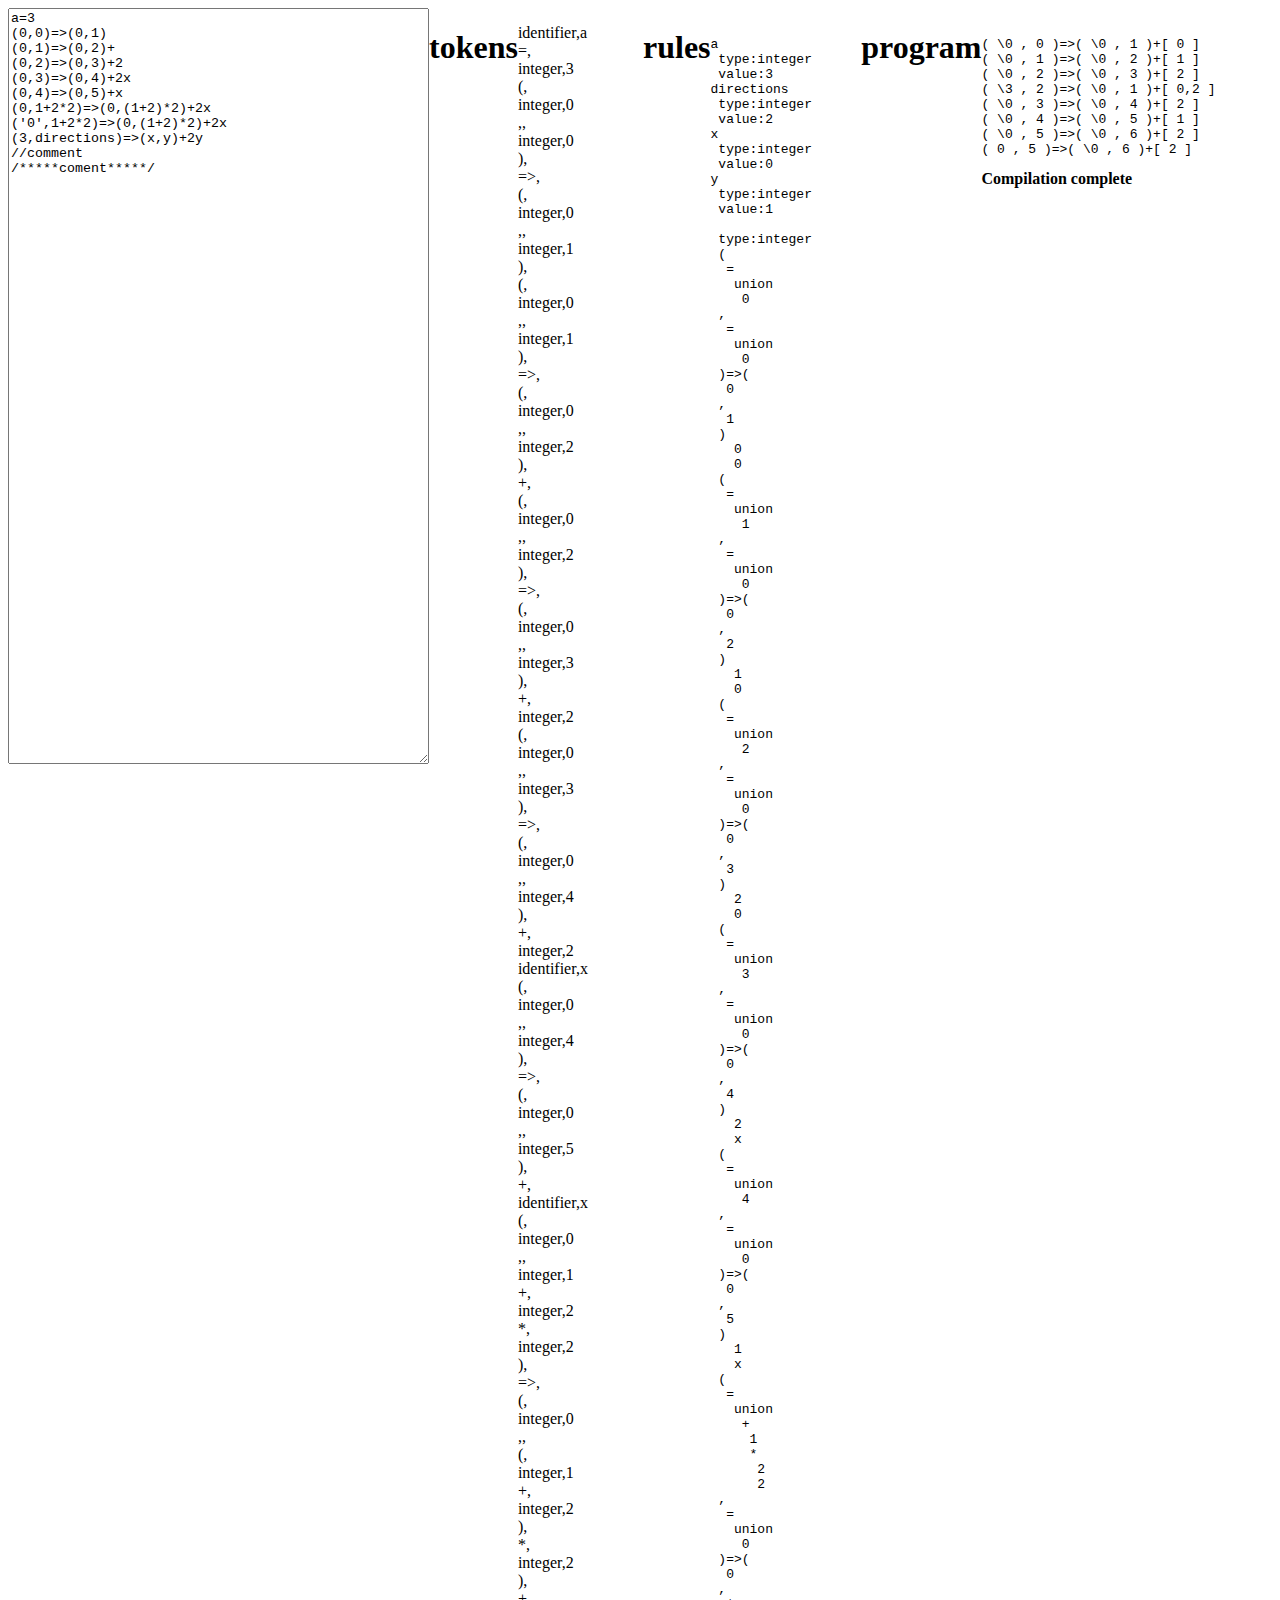
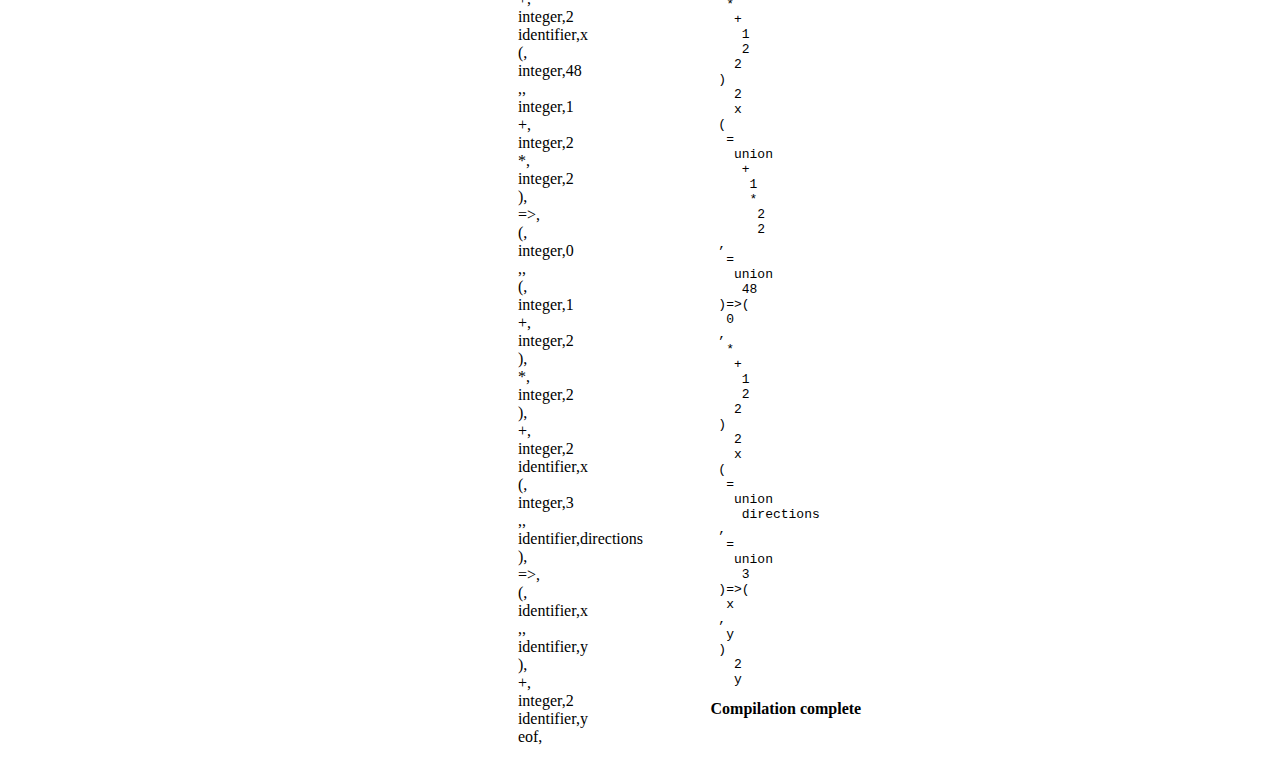
==== architecture.html @ 05fbf774 "v0.7" ====
<html>
<head>
<script src="lexer.js"></script>
<script  src="parser.js"></script>
<script  src="ast.js"></script>
<script src="assembler.js"></script>
<script src="compiler.js"></script>
<style>
form>*{float:left}
</style>
</head>
<body>
<form>
<textarea id="code" rows=50 cols=50>
a=3
(0,0)=>(0,1)
(0,1)=>(0,2)+
(0,2)=>(0,3)+2
(0,3)=>(0,4)+2x
(0,4)=>(0,5)+x
(0,1+2*2)=>(0,(1+2)*2)+2x
('0',1+2*2)=>(0,(1+2)*2)+2x
(3,directions)=>(x,y)+2y
//comment
/*****coment*****/
</textarea>
<!--
characters=256
states=10
(1,0)=>(2,!)
({'A','Z'},{0,1,2,3})=>('a',0)-x
(<'A','Z'>,<0,3>)=>('a',0)-y
(@={1,2,3},S=<0,3>)=>(S,@)+y
(@={1,2,3},S=<0,3>)=>('A'+S,@-'A')+x
('A'<@ & @<'Z',S%10=0)=>('a'+S,@-'A'+1)+x
reg{
PC=20,
A,B,C=256,
D,E,F=1<<16
}
(@=<'A','Z'>,PC=1)=>(@+'a'-'A',PC=PC+1,A=@}+x
 -->
<h1>tokens</h1>
<p id="tokens"/>
<script>
	let src=document.getElementById("code").value;
</script>
<script>
{
	let lex=new lexer(src);
	let message="Compilation complete";
	let tokens;
	try{
		tokens=lex.getTokens();
		document.getElementById("tokens").innerHTML=tokens.join('<br/>');
	//alert(tokens)
	}catch(e){
	document.getElementById("tokens").innerHTML="<br/><b>"+e+"</b>";
	}
}
</script>
<h1>rules</h1>
<p id="rules"/>
<script>
{
	//src=document.getElementById("input").value;
	let pars=new parser(new lexer(src));
	let message="Compilation complete";
	let ast="error";
	try{
		[ast,]=pars.program();
		ast.typing();
		document.getElementById("rules").innerHTML="<pre>"+ast.stringify()+"</pre>" +"<b>"+message+"</b>";
	}catch(e){
		document.getElementById("rules").innerHTML="<b>"+e+"</b>";
		
		let code=document.getElementById("code");
		if(code.setSelectionRange){
			code.focus();
			code.setSelectionRange(pars.lexer.pos,pars.lexer.pos);
		}else if(code.createTextRange){
			let range=code.createTextRange();
			range.collapse(true);
			range.moveEnd('character',pars.lexer.pos);
			range.moveStart('character',pars.lexer.pos);
			range.select();
		}
		
		throw e;
	}finally {
	}
}
</script><h1>program</h1>
<p id="program"/>
<script>
{
	//src=document.getElementById("input").value;
	let asm=new Compiler(lexer,parser,assembler);
	let message="Compilation complete";
	let program="error";
	try{
		[program,dbg]=asm.compile(src);
	}catch(e){
		message=e
		throw e;
	}finally {
		let code=[];
		for(let i=0;i<program.length;++i){
			if(program[i]!=undefined){
				for(let j=0;j<program[i].length;++j){
					if(program[i][j]!=undefined){
						if(/[\0-\x1F\x7F-\x9F\xAD\u0378\u0379\u037F-\u0383\u038B\u038D\u03A2\u0528-\u0530\u0557\u0558\u0560\u0588\u058B-\u058E\u0590\u05C8-\u05CF\u05EB-\u05EF\u05F5-\u0605\u061C\u061D\u06DD\u070E\u070F\u074B\u074C\u07B2-\u07BF\u07FB-\u07FF\u082E\u082F\u083F\u085C\u085D\u085F-\u089F\u08A1\u08AD-\u08E3\u08FF\u0978\u0980\u0984\u098D\u098E\u0991\u0992\u09A9\u09B1\u09B3-\u09B5\u09BA\u09BB\u09C5\u09C6\u09C9\u09CA\u09CF-\u09D6\u09D8-\u09DB\u09DE\u09E4\u09E5\u09FC-\u0A00\u0A04\u0A0B-\u0A0E\u0A11\u0A12\u0A29\u0A31\u0A34\u0A37\u0A3A\u0A3B\u0A3D\u0A43-\u0A46\u0A49\u0A4A\u0A4E-\u0A50\u0A52-\u0A58\u0A5D\u0A5F-\u0A65\u0A76-\u0A80\u0A84\u0A8E\u0A92\u0AA9\u0AB1\u0AB4\u0ABA\u0ABB\u0AC6\u0ACA\u0ACE\u0ACF\u0AD1-\u0ADF\u0AE4\u0AE5\u0AF2-\u0B00\u0B04\u0B0D\u0B0E\u0B11\u0B12\u0B29\u0B31\u0B34\u0B3A\u0B3B\u0B45\u0B46\u0B49\u0B4A\u0B4E-\u0B55\u0B58-\u0B5B\u0B5E\u0B64\u0B65\u0B78-\u0B81\u0B84\u0B8B-\u0B8D\u0B91\u0B96-\u0B98\u0B9B\u0B9D\u0BA0-\u0BA2\u0BA5-\u0BA7\u0BAB-\u0BAD\u0BBA-\u0BBD\u0BC3-\u0BC5\u0BC9\u0BCE\u0BCF\u0BD1-\u0BD6\u0BD8-\u0BE5\u0BFB-\u0C00\u0C04\u0C0D\u0C11\u0C29\u0C34\u0C3A-\u0C3C\u0C45\u0C49\u0C4E-\u0C54\u0C57\u0C5A-\u0C5F\u0C64\u0C65\u0C70-\u0C77\u0C80\u0C81\u0C84\u0C8D\u0C91\u0CA9\u0CB4\u0CBA\u0CBB\u0CC5\u0CC9\u0CCE-\u0CD4\u0CD7-\u0CDD\u0CDF\u0CE4\u0CE5\u0CF0\u0CF3-\u0D01\u0D04\u0D0D\u0D11\u0D3B\u0D3C\u0D45\u0D49\u0D4F-\u0D56\u0D58-\u0D5F\u0D64\u0D65\u0D76-\u0D78\u0D80\u0D81\u0D84\u0D97-\u0D99\u0DB2\u0DBC\u0DBE\u0DBF\u0DC7-\u0DC9\u0DCB-\u0DCE\u0DD5\u0DD7\u0DE0-\u0DF1\u0DF5-\u0E00\u0E3B-\u0E3E\u0E5C-\u0E80\u0E83\u0E85\u0E86\u0E89\u0E8B\u0E8C\u0E8E-\u0E93\u0E98\u0EA0\u0EA4\u0EA6\u0EA8\u0EA9\u0EAC\u0EBA\u0EBE\u0EBF\u0EC5\u0EC7\u0ECE\u0ECF\u0EDA\u0EDB\u0EE0-\u0EFF\u0F48\u0F6D-\u0F70\u0F98\u0FBD\u0FCD\u0FDB-\u0FFF\u10C6\u10C8-\u10CC\u10CE\u10CF\u1249\u124E\u124F\u1257\u1259\u125E\u125F\u1289\u128E\u128F\u12B1\u12B6\u12B7\u12BF\u12C1\u12C6\u12C7\u12D7\u1311\u1316\u1317\u135B\u135C\u137D-\u137F\u139A-\u139F\u13F5-\u13FF\u169D-\u169F\u16F1-\u16FF\u170D\u1715-\u171F\u1737-\u173F\u1754-\u175F\u176D\u1771\u1774-\u177F\u17DE\u17DF\u17EA-\u17EF\u17FA-\u17FF\u180F\u181A-\u181F\u1878-\u187F\u18AB-\u18AF\u18F6-\u18FF\u191D-\u191F\u192C-\u192F\u193C-\u193F\u1941-\u1943\u196E\u196F\u1975-\u197F\u19AC-\u19AF\u19CA-\u19CF\u19DB-\u19DD\u1A1C\u1A1D\u1A5F\u1A7D\u1A7E\u1A8A-\u1A8F\u1A9A-\u1A9F\u1AAE-\u1AFF\u1B4C-\u1B4F\u1B7D-\u1B7F\u1BF4-\u1BFB\u1C38-\u1C3A\u1C4A-\u1C4C\u1C80-\u1CBF\u1CC8-\u1CCF\u1CF7-\u1CFF\u1DE7-\u1DFB\u1F16\u1F17\u1F1E\u1F1F\u1F46\u1F47\u1F4E\u1F4F\u1F58\u1F5A\u1F5C\u1F5E\u1F7E\u1F7F\u1FB5\u1FC5\u1FD4\u1FD5\u1FDC\u1FF0\u1FF1\u1FF5\u1FFF\u200B-\u200F\u202A-\u202E\u2060-\u206F\u2072\u2073\u208F\u209D-\u209F\u20BB-\u20CF\u20F1-\u20FF\u218A-\u218F\u23F4-\u23FF\u2427-\u243F\u244B-\u245F\u2700\u2B4D-\u2B4F\u2B5A-\u2BFF\u2C2F\u2C5F\u2CF4-\u2CF8\u2D26\u2D28-\u2D2C\u2D2E\u2D2F\u2D68-\u2D6E\u2D71-\u2D7E\u2D97-\u2D9F\u2DA7\u2DAF\u2DB7\u2DBF\u2DC7\u2DCF\u2DD7\u2DDF\u2E3C-\u2E7F\u2E9A\u2EF4-\u2EFF\u2FD6-\u2FEF\u2FFC-\u2FFF\u3040\u3097\u3098\u3100-\u3104\u312E-\u3130\u318F\u31BB-\u31BF\u31E4-\u31EF\u321F\u32FF\u4DB6-\u4DBF\u9FCD-\u9FFF\uA48D-\uA48F\uA4C7-\uA4CF\uA62C-\uA63F\uA698-\uA69E\uA6F8-\uA6FF\uA78F\uA794-\uA79F\uA7AB-\uA7F7\uA82C-\uA82F\uA83A-\uA83F\uA878-\uA87F\uA8C5-\uA8CD\uA8DA-\uA8DF\uA8FC-\uA8FF\uA954-\uA95E\uA97D-\uA97F\uA9CE\uA9DA-\uA9DD\uA9E0-\uA9FF\uAA37-\uAA3F\uAA4E\uAA4F\uAA5A\uAA5B\uAA7C-\uAA7F\uAAC3-\uAADA\uAAF7-\uAB00\uAB07\uAB08\uAB0F\uAB10\uAB17-\uAB1F\uAB27\uAB2F-\uABBF\uABEE\uABEF\uABFA-\uABFF\uD7A4-\uD7AF\uD7C7-\uD7CA\uD7FC-\uF8FF\uFA6E\uFA6F\uFADA-\uFAFF\uFB07-\uFB12\uFB18-\uFB1C\uFB37\uFB3D\uFB3F\uFB42\uFB45\uFBC2-\uFBD2\uFD40-\uFD4F\uFD90\uFD91\uFDC8-\uFDEF\uFDFE\uFDFF\uFE1A-\uFE1F\uFE27-\uFE2F\uFE53\uFE67\uFE6C-\uFE6F\uFE75\uFEFD-\uFF00\uFFBF-\uFFC1\uFFC8\uFFC9\uFFD0\uFFD1\uFFD8\uFFD9\uFFDD-\uFFDF\uFFE7\uFFEF-\uFFFB\uFFFE\uFFFF]/.test(program[i][j][1])){
							program[i][j][1]="\\"+program[i][j][1].charCodeAt(0);
						}
						let js=String.fromCharCode(j)
						if(/[\0-\x1F\x7F-\x9F\xAD\u0378\u0379\u037F-\u0383\u038B\u038D\u03A2\u0528-\u0530\u0557\u0558\u0560\u0588\u058B-\u058E\u0590\u05C8-\u05CF\u05EB-\u05EF\u05F5-\u0605\u061C\u061D\u06DD\u070E\u070F\u074B\u074C\u07B2-\u07BF\u07FB-\u07FF\u082E\u082F\u083F\u085C\u085D\u085F-\u089F\u08A1\u08AD-\u08E3\u08FF\u0978\u0980\u0984\u098D\u098E\u0991\u0992\u09A9\u09B1\u09B3-\u09B5\u09BA\u09BB\u09C5\u09C6\u09C9\u09CA\u09CF-\u09D6\u09D8-\u09DB\u09DE\u09E4\u09E5\u09FC-\u0A00\u0A04\u0A0B-\u0A0E\u0A11\u0A12\u0A29\u0A31\u0A34\u0A37\u0A3A\u0A3B\u0A3D\u0A43-\u0A46\u0A49\u0A4A\u0A4E-\u0A50\u0A52-\u0A58\u0A5D\u0A5F-\u0A65\u0A76-\u0A80\u0A84\u0A8E\u0A92\u0AA9\u0AB1\u0AB4\u0ABA\u0ABB\u0AC6\u0ACA\u0ACE\u0ACF\u0AD1-\u0ADF\u0AE4\u0AE5\u0AF2-\u0B00\u0B04\u0B0D\u0B0E\u0B11\u0B12\u0B29\u0B31\u0B34\u0B3A\u0B3B\u0B45\u0B46\u0B49\u0B4A\u0B4E-\u0B55\u0B58-\u0B5B\u0B5E\u0B64\u0B65\u0B78-\u0B81\u0B84\u0B8B-\u0B8D\u0B91\u0B96-\u0B98\u0B9B\u0B9D\u0BA0-\u0BA2\u0BA5-\u0BA7\u0BAB-\u0BAD\u0BBA-\u0BBD\u0BC3-\u0BC5\u0BC9\u0BCE\u0BCF\u0BD1-\u0BD6\u0BD8-\u0BE5\u0BFB-\u0C00\u0C04\u0C0D\u0C11\u0C29\u0C34\u0C3A-\u0C3C\u0C45\u0C49\u0C4E-\u0C54\u0C57\u0C5A-\u0C5F\u0C64\u0C65\u0C70-\u0C77\u0C80\u0C81\u0C84\u0C8D\u0C91\u0CA9\u0CB4\u0CBA\u0CBB\u0CC5\u0CC9\u0CCE-\u0CD4\u0CD7-\u0CDD\u0CDF\u0CE4\u0CE5\u0CF0\u0CF3-\u0D01\u0D04\u0D0D\u0D11\u0D3B\u0D3C\u0D45\u0D49\u0D4F-\u0D56\u0D58-\u0D5F\u0D64\u0D65\u0D76-\u0D78\u0D80\u0D81\u0D84\u0D97-\u0D99\u0DB2\u0DBC\u0DBE\u0DBF\u0DC7-\u0DC9\u0DCB-\u0DCE\u0DD5\u0DD7\u0DE0-\u0DF1\u0DF5-\u0E00\u0E3B-\u0E3E\u0E5C-\u0E80\u0E83\u0E85\u0E86\u0E89\u0E8B\u0E8C\u0E8E-\u0E93\u0E98\u0EA0\u0EA4\u0EA6\u0EA8\u0EA9\u0EAC\u0EBA\u0EBE\u0EBF\u0EC5\u0EC7\u0ECE\u0ECF\u0EDA\u0EDB\u0EE0-\u0EFF\u0F48\u0F6D-\u0F70\u0F98\u0FBD\u0FCD\u0FDB-\u0FFF\u10C6\u10C8-\u10CC\u10CE\u10CF\u1249\u124E\u124F\u1257\u1259\u125E\u125F\u1289\u128E\u128F\u12B1\u12B6\u12B7\u12BF\u12C1\u12C6\u12C7\u12D7\u1311\u1316\u1317\u135B\u135C\u137D-\u137F\u139A-\u139F\u13F5-\u13FF\u169D-\u169F\u16F1-\u16FF\u170D\u1715-\u171F\u1737-\u173F\u1754-\u175F\u176D\u1771\u1774-\u177F\u17DE\u17DF\u17EA-\u17EF\u17FA-\u17FF\u180F\u181A-\u181F\u1878-\u187F\u18AB-\u18AF\u18F6-\u18FF\u191D-\u191F\u192C-\u192F\u193C-\u193F\u1941-\u1943\u196E\u196F\u1975-\u197F\u19AC-\u19AF\u19CA-\u19CF\u19DB-\u19DD\u1A1C\u1A1D\u1A5F\u1A7D\u1A7E\u1A8A-\u1A8F\u1A9A-\u1A9F\u1AAE-\u1AFF\u1B4C-\u1B4F\u1B7D-\u1B7F\u1BF4-\u1BFB\u1C38-\u1C3A\u1C4A-\u1C4C\u1C80-\u1CBF\u1CC8-\u1CCF\u1CF7-\u1CFF\u1DE7-\u1DFB\u1F16\u1F17\u1F1E\u1F1F\u1F46\u1F47\u1F4E\u1F4F\u1F58\u1F5A\u1F5C\u1F5E\u1F7E\u1F7F\u1FB5\u1FC5\u1FD4\u1FD5\u1FDC\u1FF0\u1FF1\u1FF5\u1FFF\u200B-\u200F\u202A-\u202E\u2060-\u206F\u2072\u2073\u208F\u209D-\u209F\u20BB-\u20CF\u20F1-\u20FF\u218A-\u218F\u23F4-\u23FF\u2427-\u243F\u244B-\u245F\u2700\u2B4D-\u2B4F\u2B5A-\u2BFF\u2C2F\u2C5F\u2CF4-\u2CF8\u2D26\u2D28-\u2D2C\u2D2E\u2D2F\u2D68-\u2D6E\u2D71-\u2D7E\u2D97-\u2D9F\u2DA7\u2DAF\u2DB7\u2DBF\u2DC7\u2DCF\u2DD7\u2DDF\u2E3C-\u2E7F\u2E9A\u2EF4-\u2EFF\u2FD6-\u2FEF\u2FFC-\u2FFF\u3040\u3097\u3098\u3100-\u3104\u312E-\u3130\u318F\u31BB-\u31BF\u31E4-\u31EF\u321F\u32FF\u4DB6-\u4DBF\u9FCD-\u9FFF\uA48D-\uA48F\uA4C7-\uA4CF\uA62C-\uA63F\uA698-\uA69E\uA6F8-\uA6FF\uA78F\uA794-\uA79F\uA7AB-\uA7F7\uA82C-\uA82F\uA83A-\uA83F\uA878-\uA87F\uA8C5-\uA8CD\uA8DA-\uA8DF\uA8FC-\uA8FF\uA954-\uA95E\uA97D-\uA97F\uA9CE\uA9DA-\uA9DD\uA9E0-\uA9FF\uAA37-\uAA3F\uAA4E\uAA4F\uAA5A\uAA5B\uAA7C-\uAA7F\uAAC3-\uAADA\uAAF7-\uAB00\uAB07\uAB08\uAB0F\uAB10\uAB17-\uAB1F\uAB27\uAB2F-\uABBF\uABEE\uABEF\uABFA-\uABFF\uD7A4-\uD7AF\uD7C7-\uD7CA\uD7FC-\uF8FF\uFA6E\uFA6F\uFADA-\uFAFF\uFB07-\uFB12\uFB18-\uFB1C\uFB37\uFB3D\uFB3F\uFB42\uFB45\uFBC2-\uFBD2\uFD40-\uFD4F\uFD90\uFD91\uFDC8-\uFDEF\uFDFE\uFDFF\uFE1A-\uFE1F\uFE27-\uFE2F\uFE53\uFE67\uFE6C-\uFE6F\uFE75\uFEFD-\uFF00\uFFBF-\uFFC1\uFFC8\uFFC9\uFFD0\uFFD1\uFFD8\uFFD9\uFFDD-\uFFDF\uFFE7\uFFEF-\uFFFB\uFFFE\uFFFF]/.test(js)){
							js="\\"+j;
						}
						code.push([
							'(',
							js,
							',',
							i,
							')=>(',
							program[i][j][1],
							',',
							program[i][j][0],
							')+[',
							program[i][j][2],
							']'
						].join(' '));
					}
				}
			}
		}
		document.getElementById("program").innerHTML="<pre>"+code.join("\n")+"</pre>" +"<b>"+message+"</b>";
	}
}
</script>
</form>
</body>
</html>
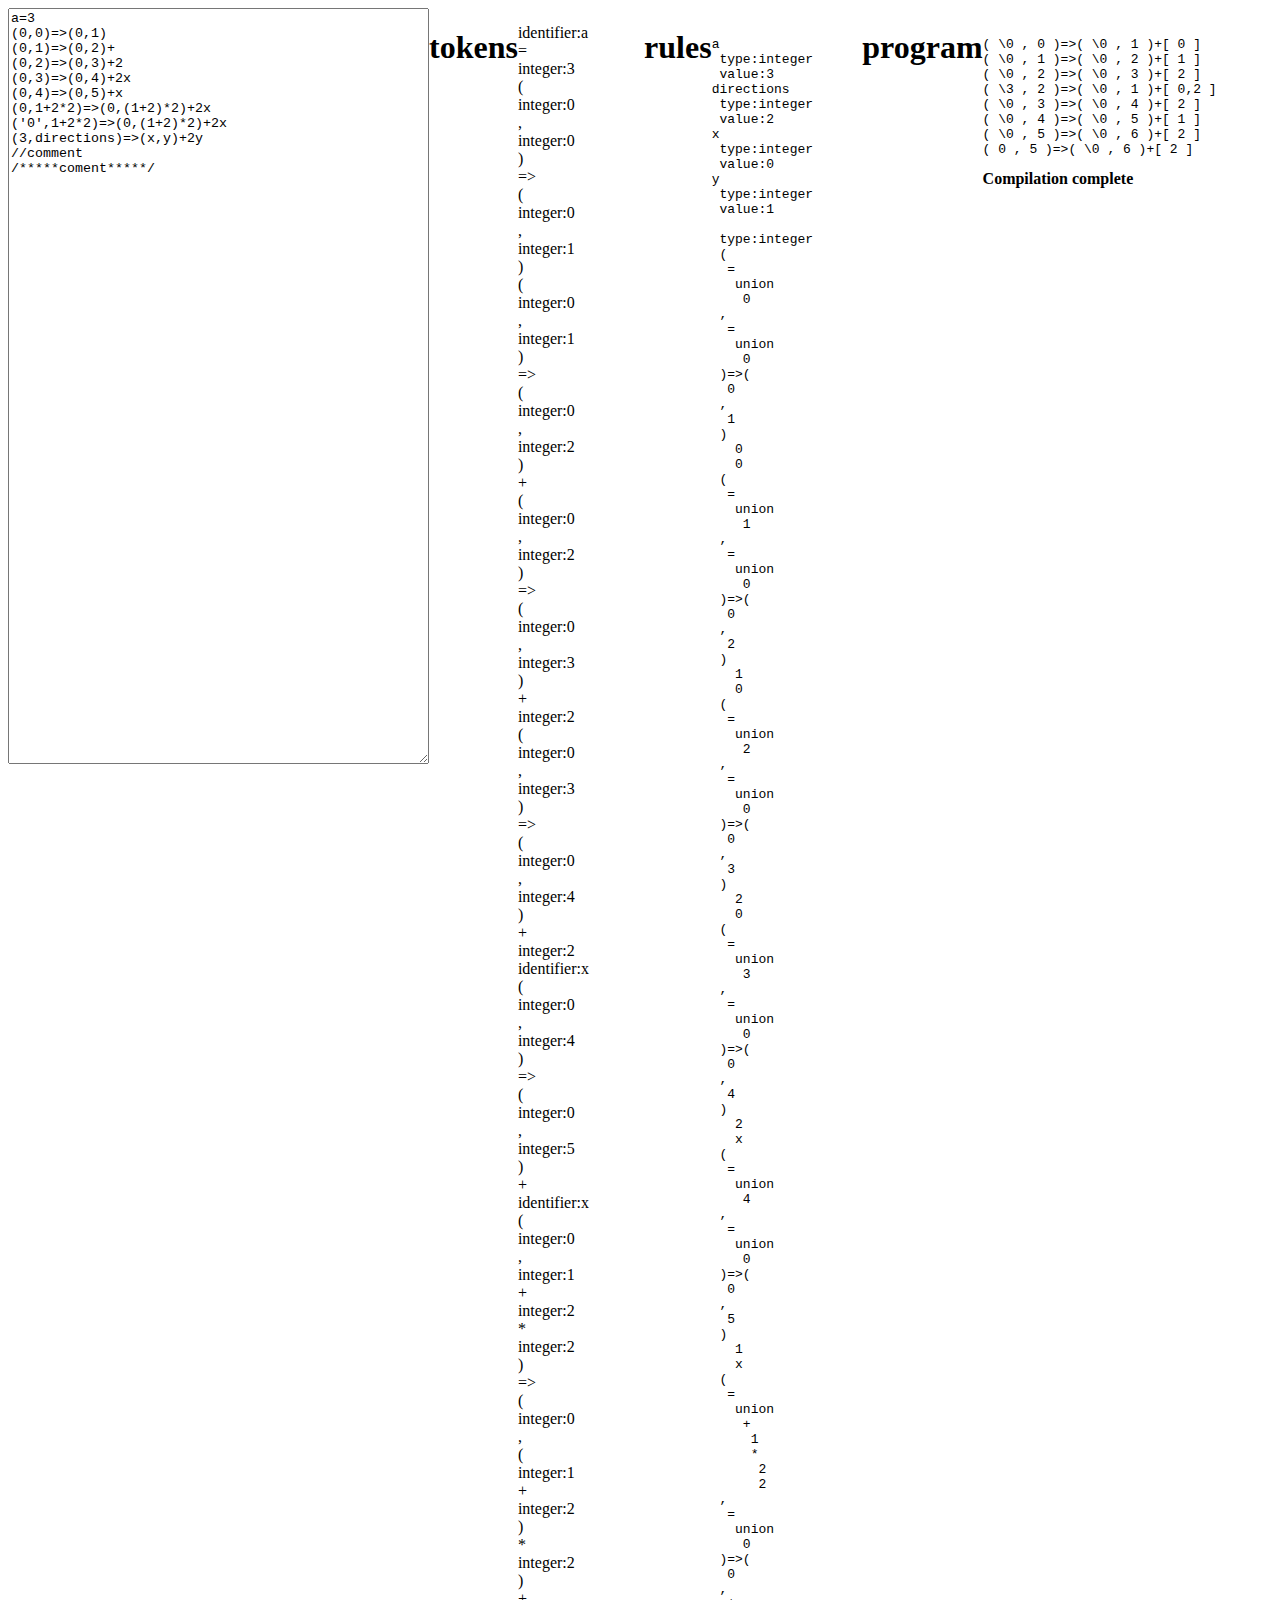
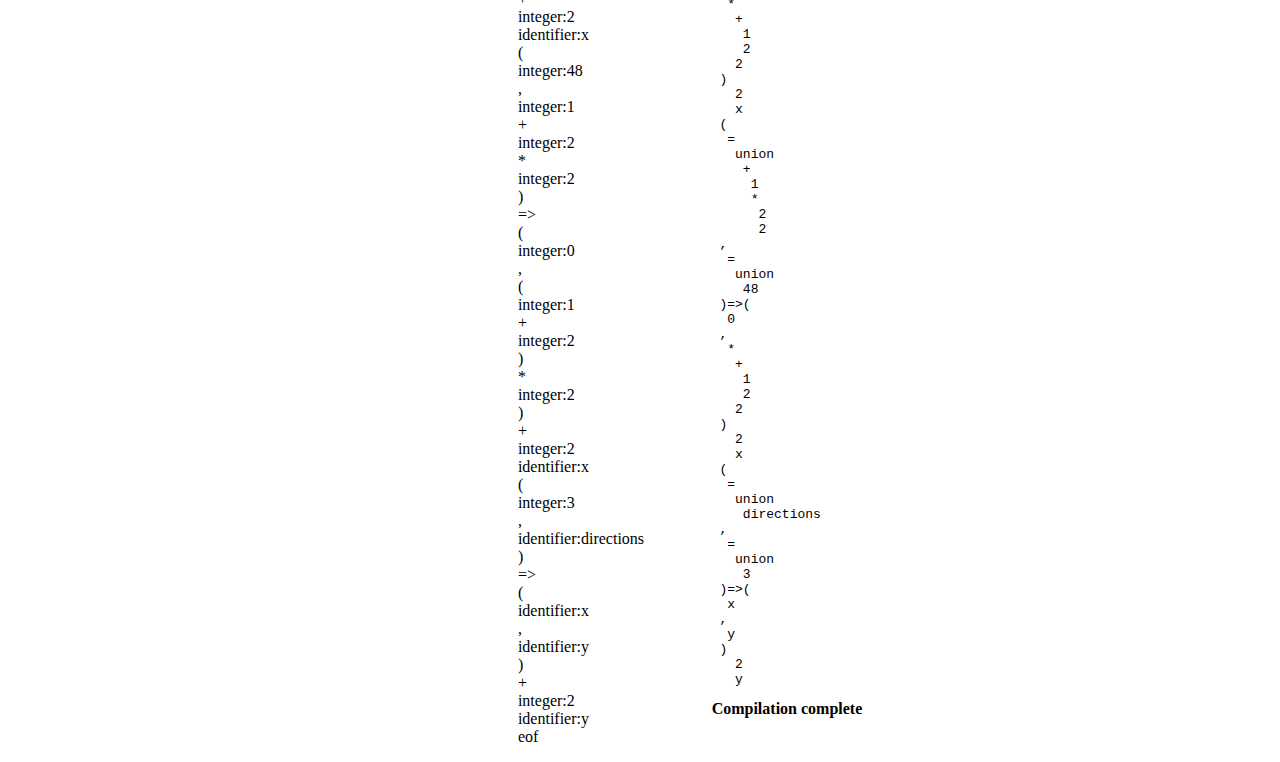
==== commit 74c05fd9: "git integration" ====
--- a/architecture.html
+++ b/architecture.html
@@ -1,5 +1,6 @@
 <html>
 <head>
+<script src="exception.js"></script>
 <script src="lexer.js"></script>
 <script  src="parser.js"></script>
 <script  src="ast.js"></script>
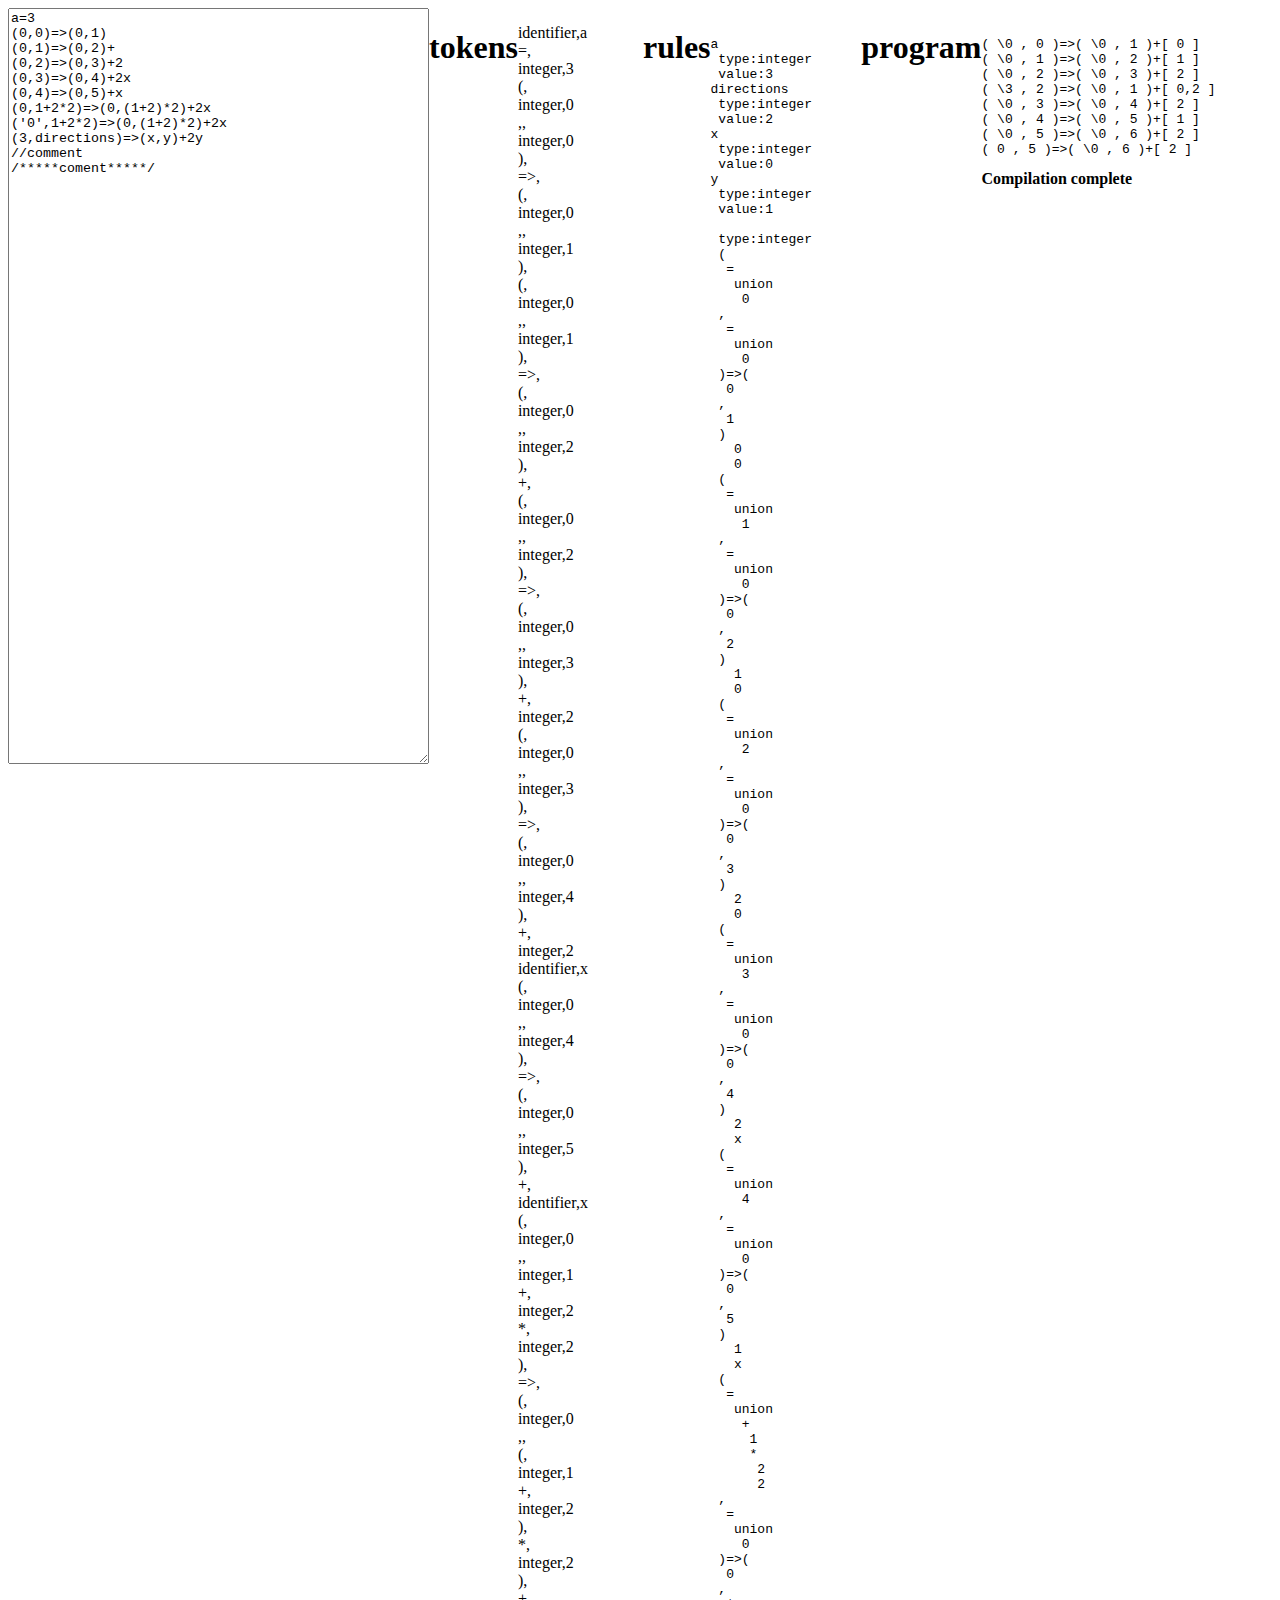
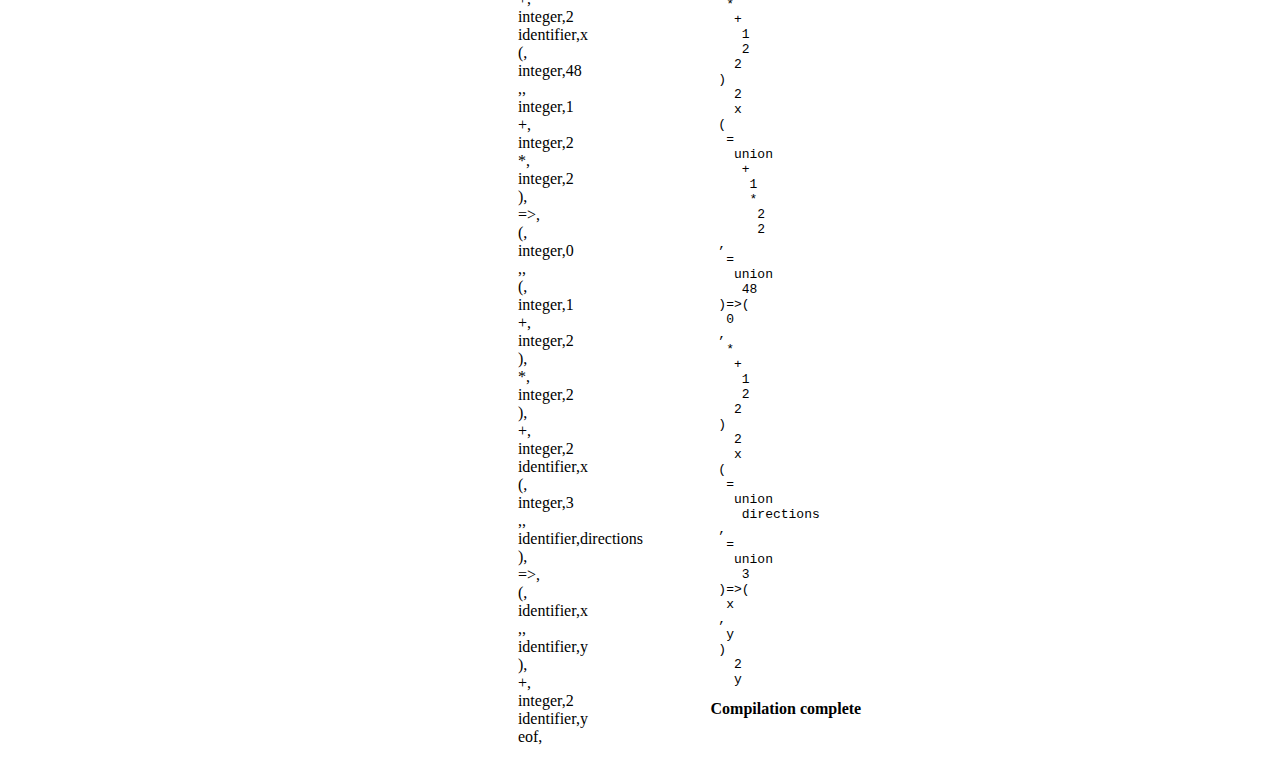
==== commit 74c58531: "Revert "git integration"" ====
--- a/architecture.html
+++ b/architecture.html
@@ -1,6 +1,5 @@
 <html>
 <head>
-<script src="exception.js"></script>
 <script src="lexer.js"></script>
 <script  src="parser.js"></script>
 <script  src="ast.js"></script>
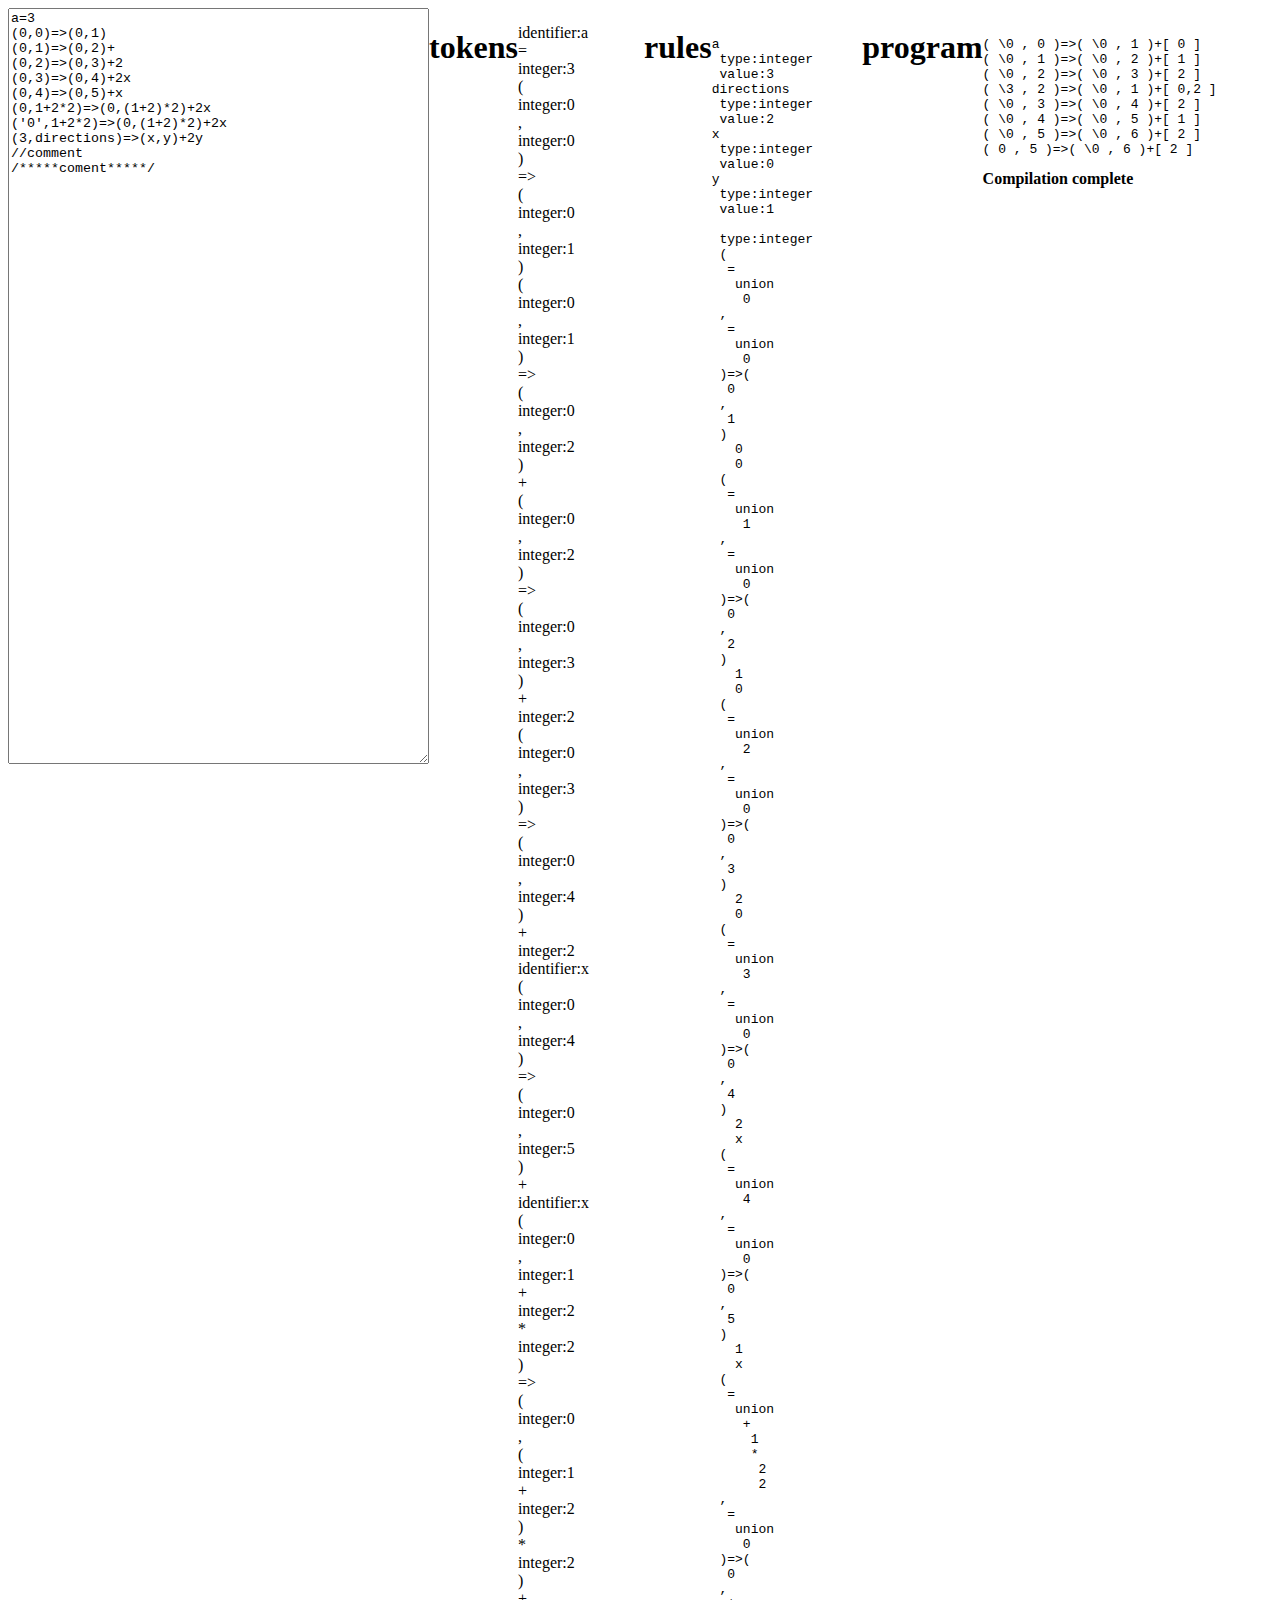
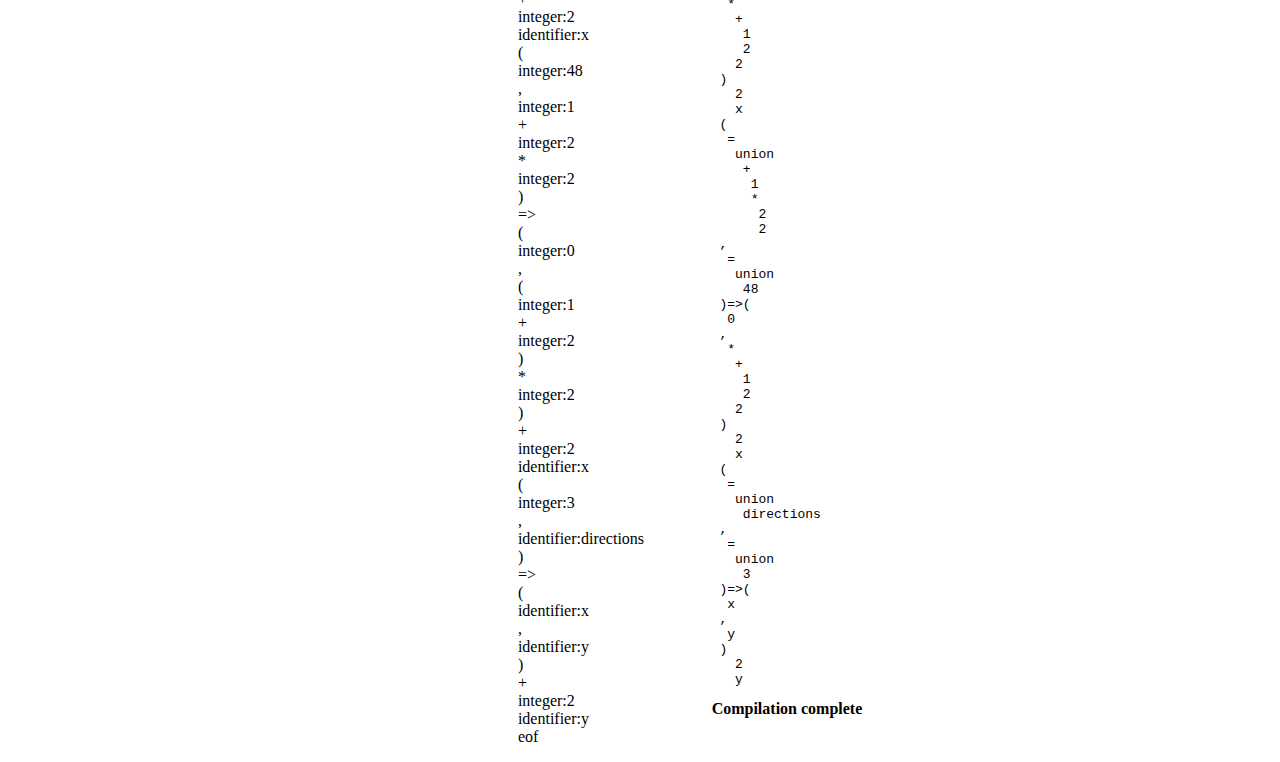
==== commit 3d65c8bb: "Revert "Revert "git integration""" ====
--- a/architecture.html
+++ b/architecture.html
@@ -1,5 +1,6 @@
 <html>
 <head>
+<script src="exception.js"></script>
 <script src="lexer.js"></script>
 <script  src="parser.js"></script>
 <script  src="ast.js"></script>
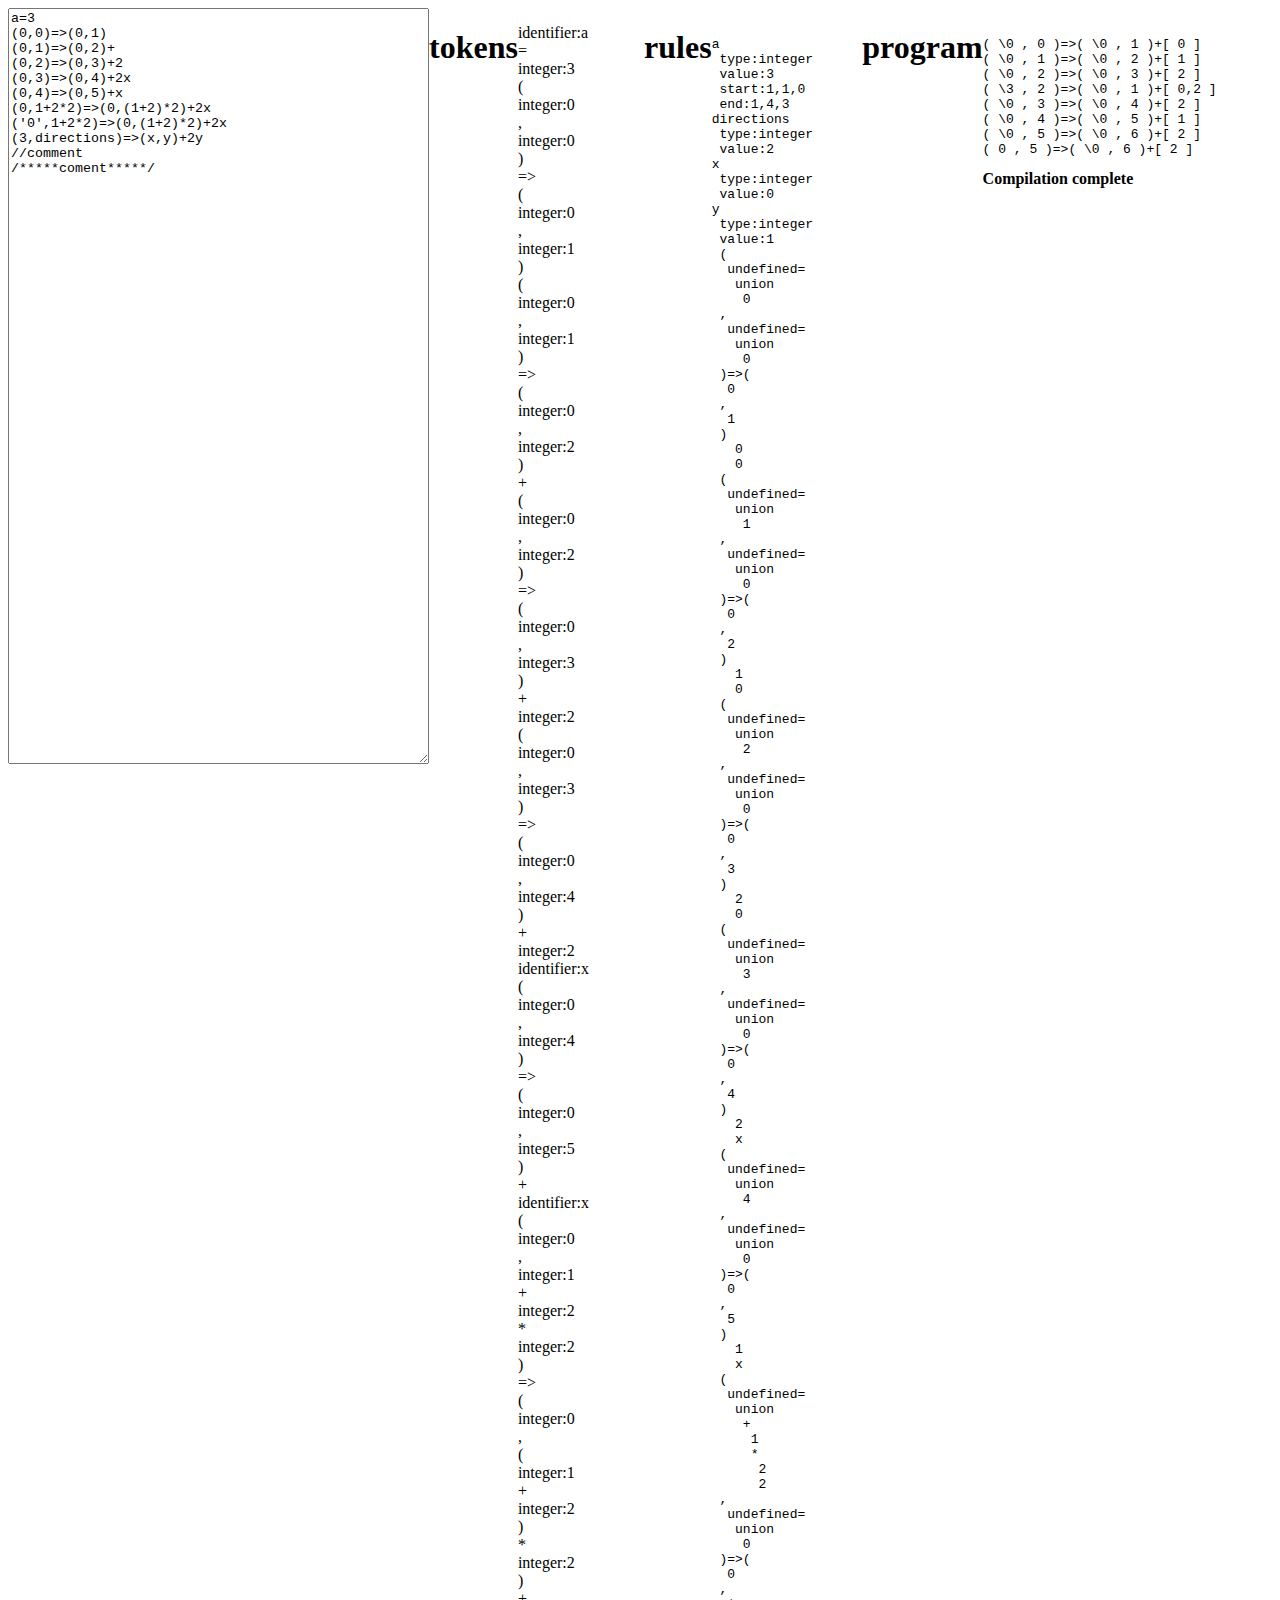
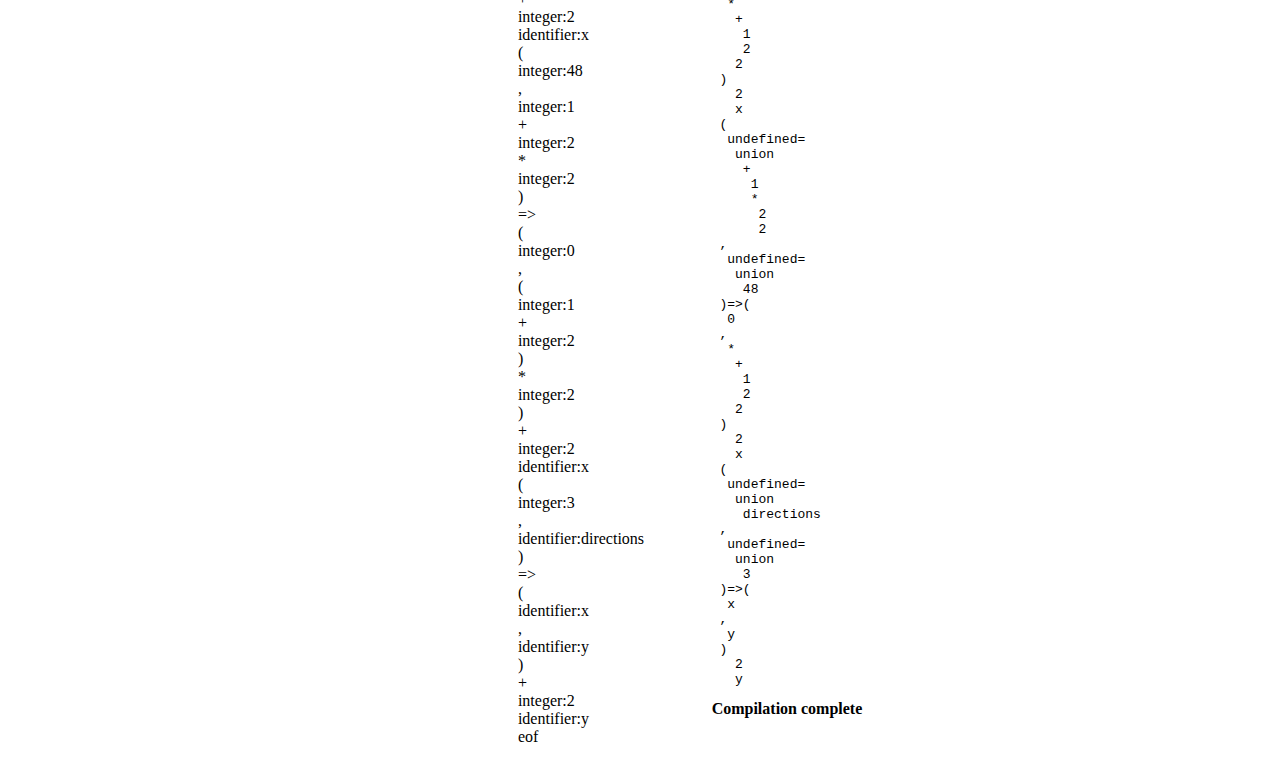
==== commit 4999a8de: "Reorganizing Files" ====
--- a/architecture.html
+++ b/architecture.html
@@ -1,11 +1,10 @@
 <html>
 <head>
-<script src="exception.js"></script>
-<script src="lexer.js"></script>
-<script  src="parser.js"></script>
-<script  src="ast.js"></script>
-<script src="assembler.js"></script>
-<script src="compiler.js"></script>
+<script src="js/lexer.js"></script>
+<script  src="js/parser.js"></script>
+<script  src="js/ast.js"></script>
+<script src="js/assembler.js"></script>
+<script src="js/compiler.js"></script>
 <style>
 form>*{float:left}
 </style>
